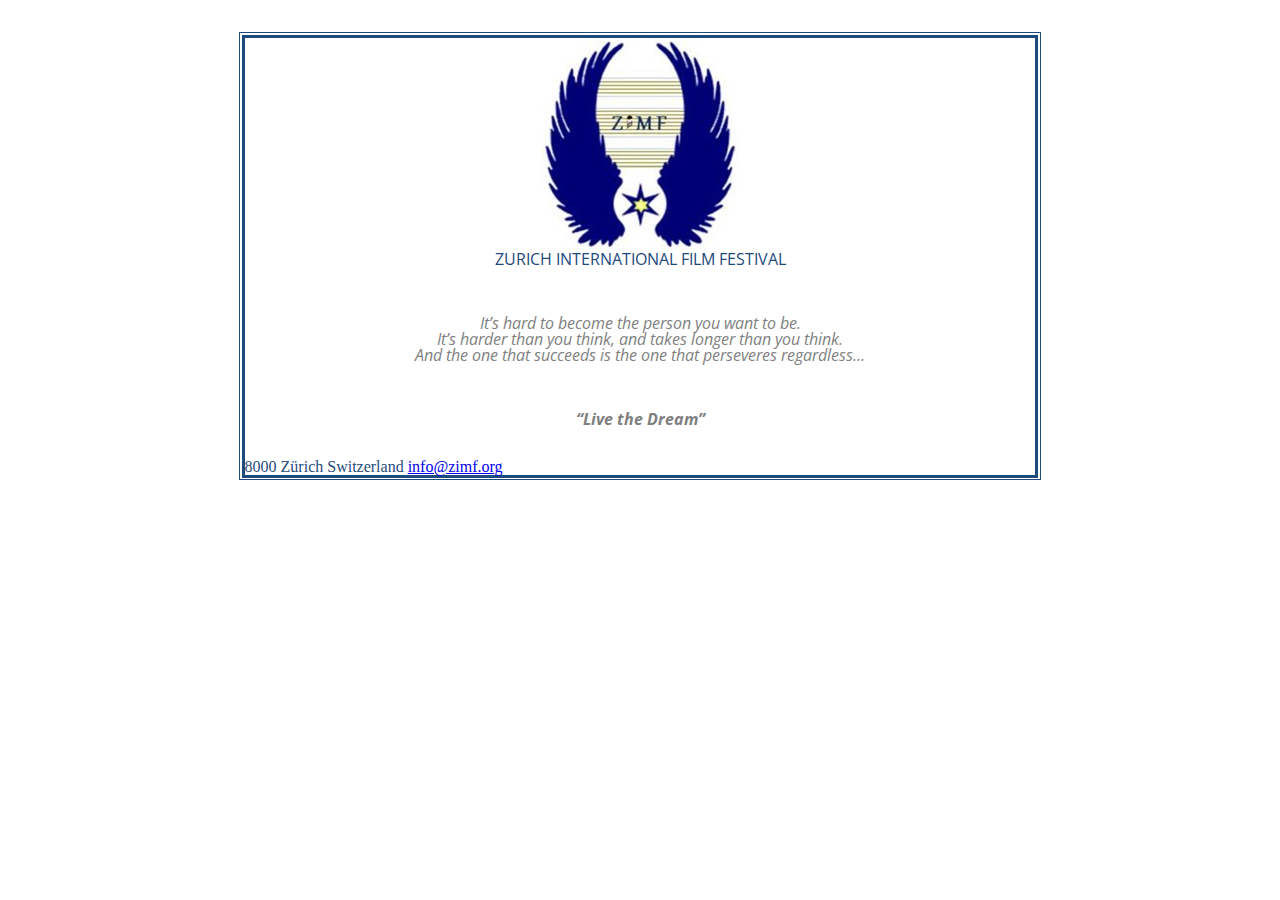
==== web/index.html @ 25095c0f "new landing page" ====
<!DOCTYPE html>
<html lang="en">
<head>
    <meta charset="UTF-8">
    <title>Zürich International Film Festival</title>
    <link href="https://fonts.googleapis.com/css?family=Roboto:100,500" rel="stylesheet" type="text/css">
    <link rel="stylesheet" href="css/reset.css">
    <link rel="stylesheet"  href="css/main-new.css">
    <link href='https://fonts.googleapis.com/css?family=Open+Sans' rel='stylesheet' type='text/css'>

</head>

<body>

    <div class="thinborder">
        <div class="thickborder">
            <div>
                <img src="images/zimf-logo.jpg">
                <h1>ZURICH INTERNATIONAL FILM  FESTIVAL</h1>
             <div>
            <div class="quote">It’s hard to become the person you want to be.<br>
                It’s harder than you think, and takes longer than you think.<br>
                And the one that succeeds is the one that perseveres regardless…
            </div>
            <div class="quotebold">“Live the Dream”</div>
            <footer>
                <div class="align-left">8000 Zürich Switzerland</div>
                <div class="align-right"><a href="mailto:info@zimf.org">info@zimf.org</a></div>
            </footer>
        </div>
    </div>

</body>

</html>
---- web/css/main-new.css ----
.thinborder{
    max-width: 50em;
    margin:  2em auto;
    display: block;
    border: solid;
    border-width: 1px;
    border-color: rgb(31,75,125);
}

.thickborder{
    margin: 0.1em;
    display: block;
    border: solid;
    border-color: rgb(31,75,125);
}

body img{
    display: block;
    margin: 0 auto;

}

h1{
    font-family: "Open Sans";
    color: rgb(31,73,125);
    text-align: center;
}


.quote{
    text-align: center;
    font-family: "Open Sans";
    color: rgb(127,127,127);
    font-style: italic;
    margin: 3em;
}

.quotebold{
    text-align: center;
    font-family: "Open Sans";
    color: rgb(127,127,127);
    font-style: italic;
    font-weight:bolder;
    margin: 2em;
}


footer{
    border: 30em;
    color: rgb(31,75,125);
}

.align-left{
    margin-left: 0;
    display: inline;
}

.align-right{
    margin-right: 0;
    display: inline;
}
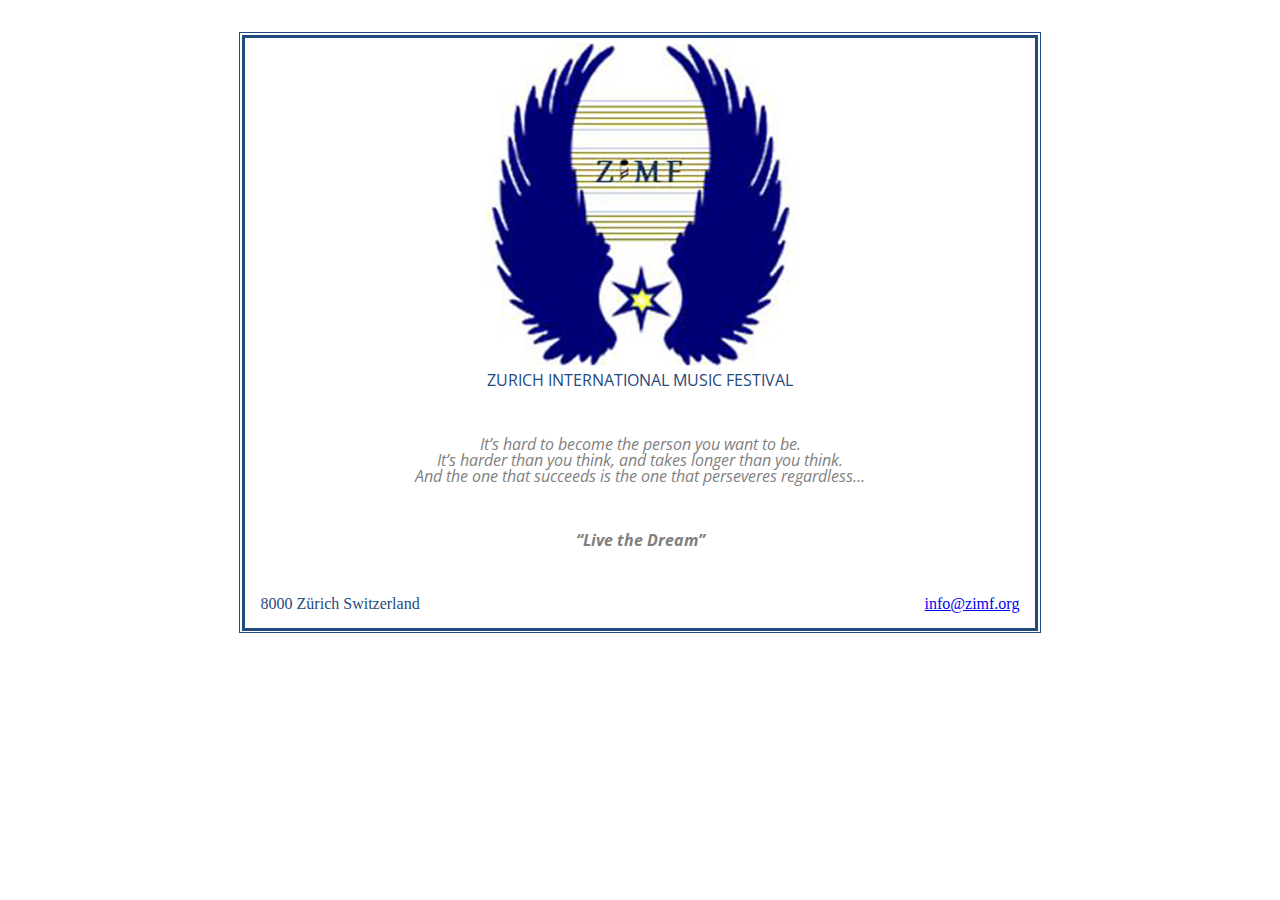
==== commit 69066ac1: "film -> music" ====
--- a/web/index.html
+++ b/web/index.html
@@ -16,7 +16,7 @@
         <div class="thickborder">
             <div>
                 <img src="images/zimf-logo.jpg">
-                <h1>ZURICH INTERNATIONAL FILM  FESTIVAL</h1>
+                <h1>ZURICH INTERNATIONAL MUSIC FESTIVAL</h1>
              <div>
             <div class="quote">It’s hard to become the person you want to be.<br>
                 It’s harder than you think, and takes longer than you think.<br>
--- a/web/css/main-new.css
+++ b/web/css/main-new.css
@@ -47,7 +47,7 @@
 
 
 footer{
-    border: 30em;
+    padding: 1em;
     color: rgb(31,75,125);
 }
 
@@ -57,7 +57,7 @@
 }
 
 .align-right{
-    margin-right: 0;
+    float: right;
     display: inline;
 }
 
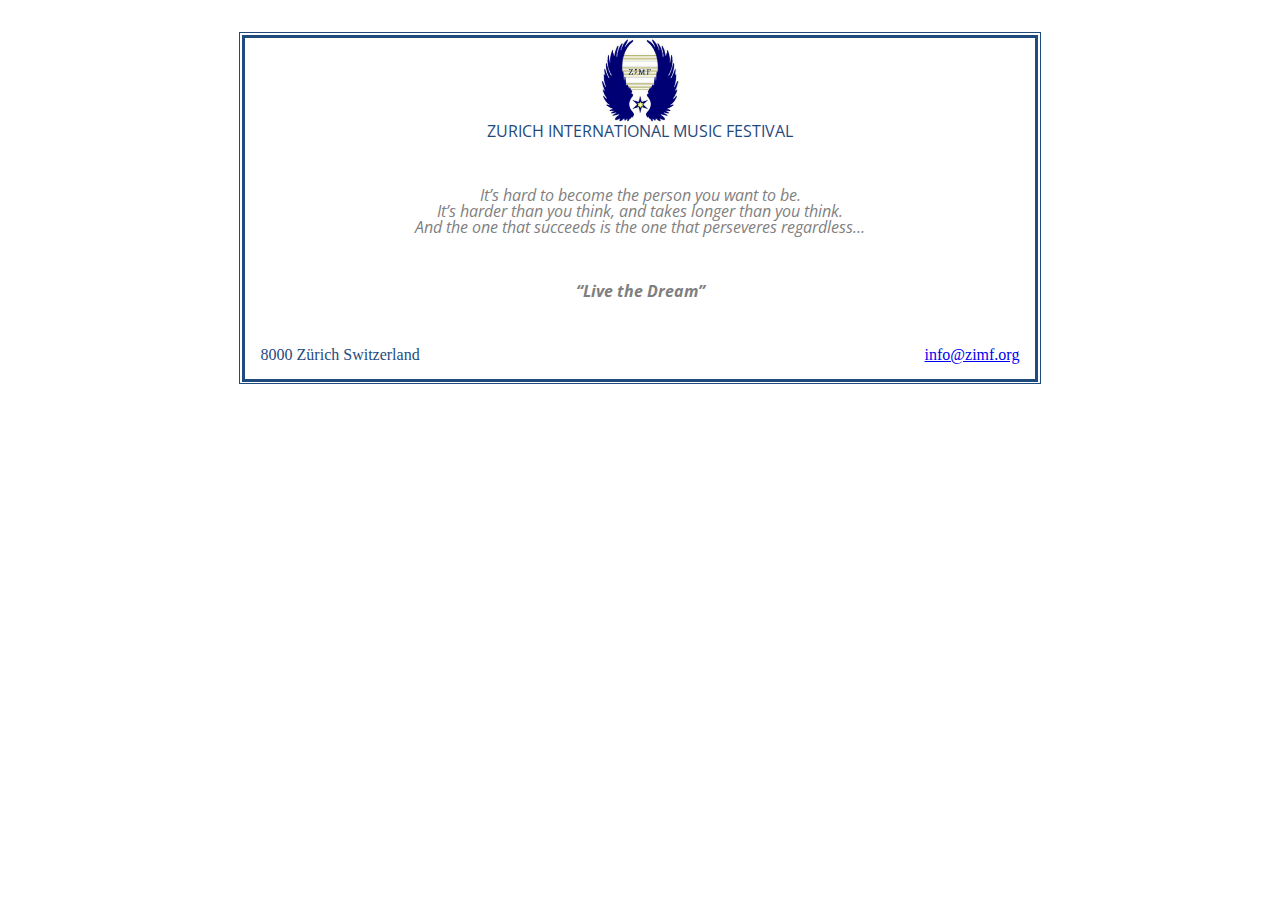
==== commit 1cc3e04a: "smaller logo" ====
--- a/web/index.html
+++ b/web/index.html
@@ -15,7 +15,7 @@
     <div class="thinborder">
         <div class="thickborder">
             <div>
-                <img src="images/zimf-logo.jpg">
+                <img src="images/zimf-logo.jpg" width="10%">
                 <h1>ZURICH INTERNATIONAL MUSIC FESTIVAL</h1>
              <div>
             <div class="quote">It’s hard to become the person you want to be.<br>
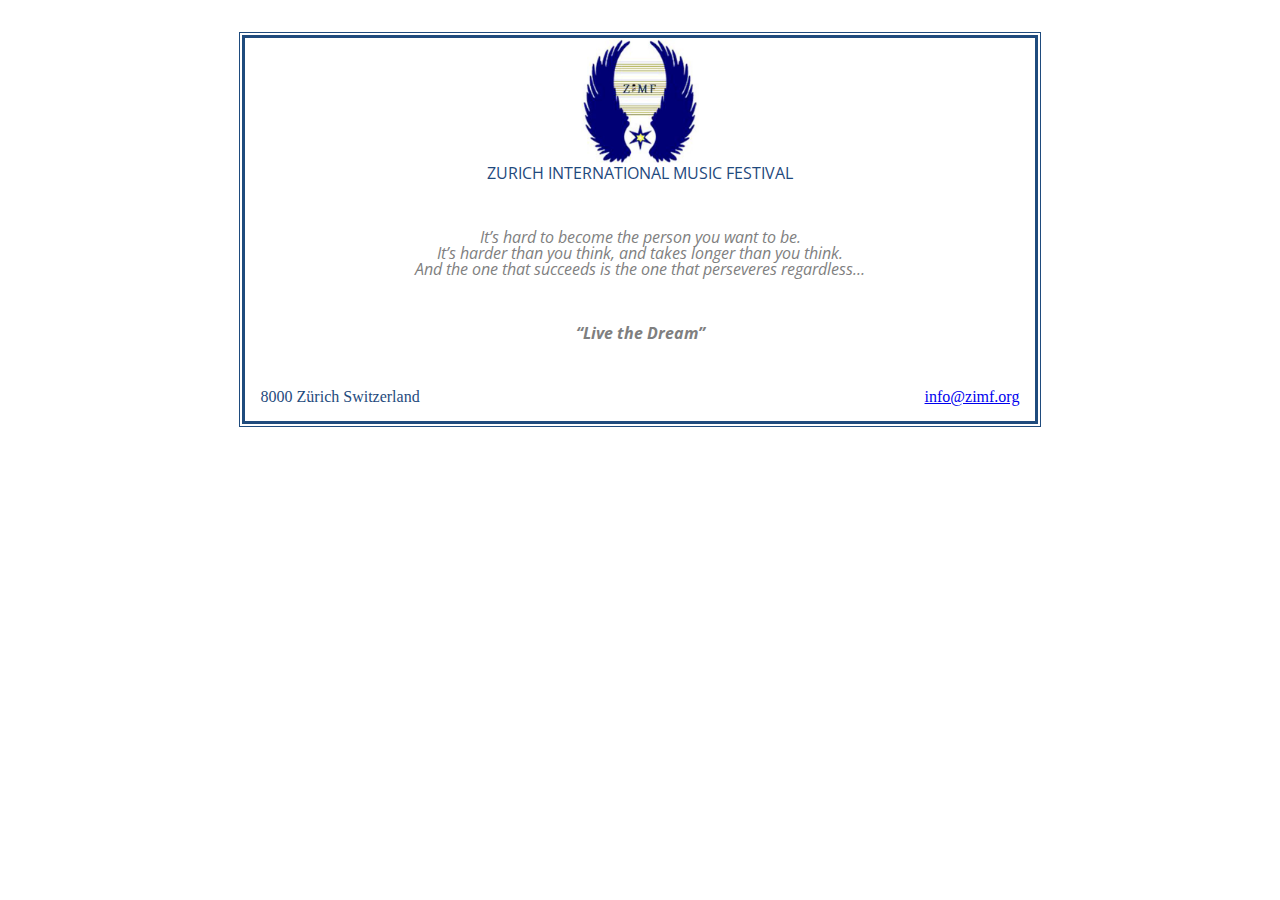
==== commit 6148e526: "logo 15%" ====
--- a/web/index.html
+++ b/web/index.html
@@ -15,7 +15,7 @@
     <div class="thinborder">
         <div class="thickborder">
             <div>
-                <img src="images/zimf-logo.jpg" width="10%">
+                <img src="images/zimf-logo.jpg" width="15%">
                 <h1>ZURICH INTERNATIONAL MUSIC FESTIVAL</h1>
              <div>
             <div class="quote">It’s hard to become the person you want to be.<br>
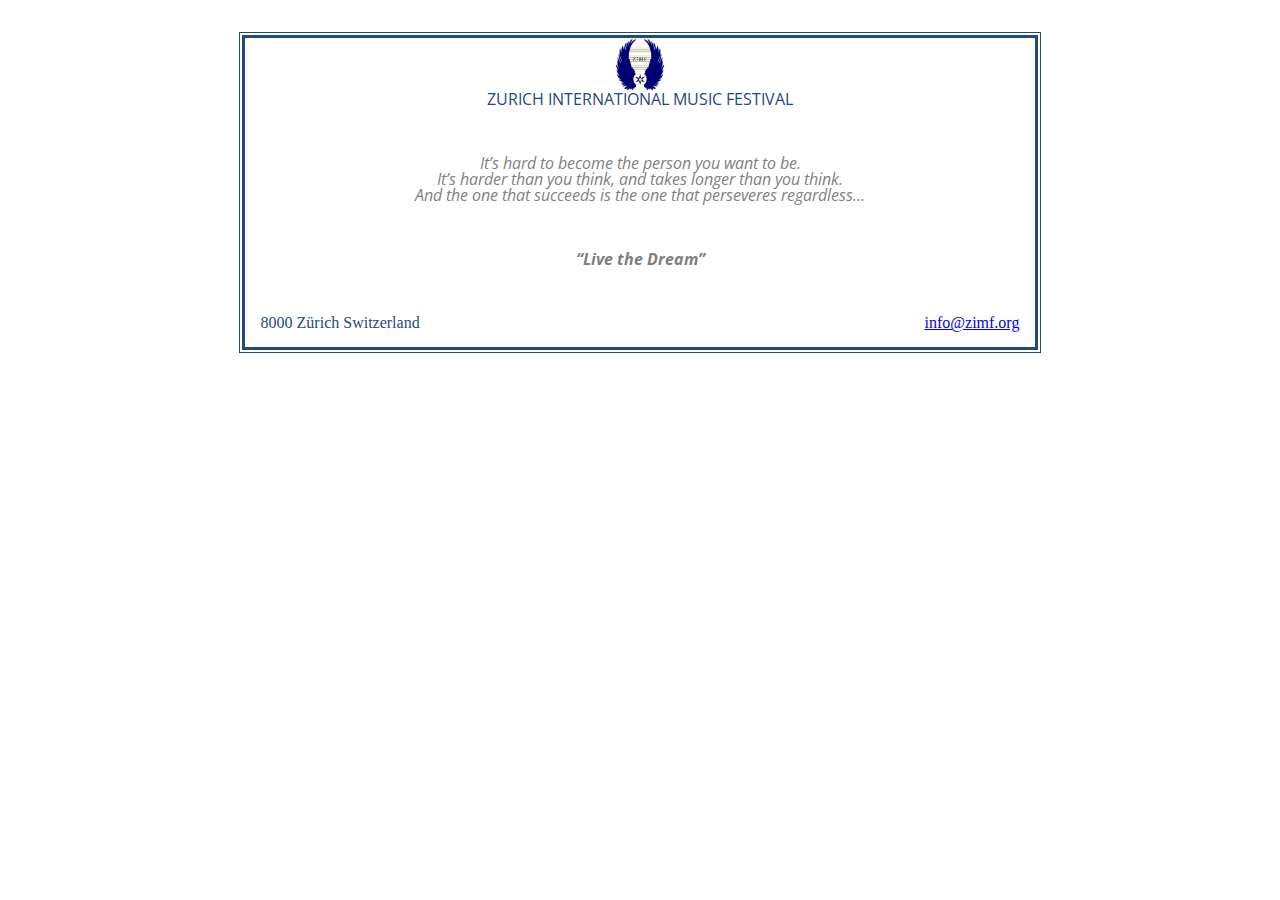
==== commit 2629e4c1: "image 50em" ====
--- a/web/index.html
+++ b/web/index.html
@@ -15,7 +15,7 @@
     <div class="thinborder">
         <div class="thickborder">
             <div>
-                <img src="images/zimf-logo.jpg" width="15%">
+                <img src="images/zimf-logo.jpg" width="50em">
                 <h1>ZURICH INTERNATIONAL MUSIC FESTIVAL</h1>
              <div>
             <div class="quote">It’s hard to become the person you want to be.<br>
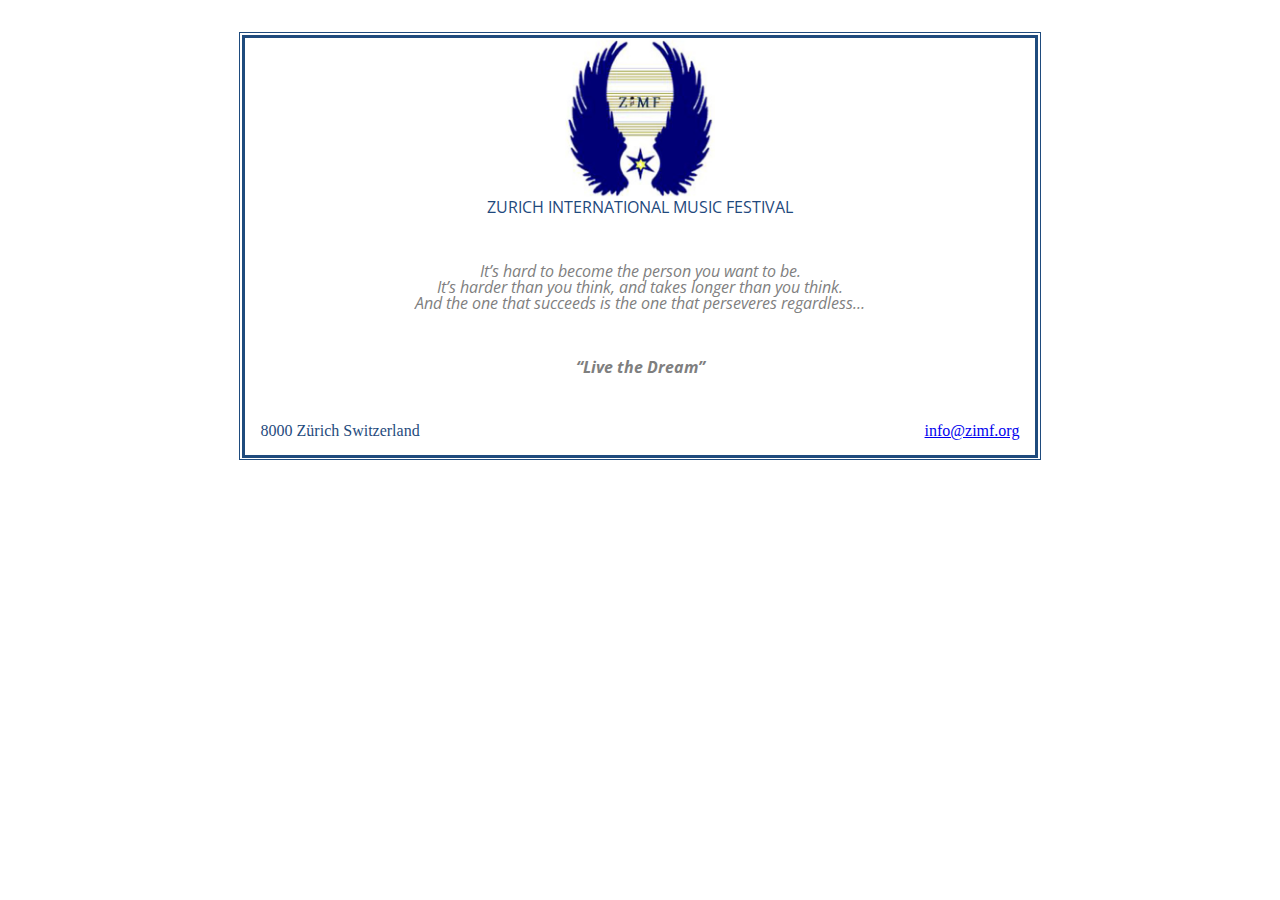
==== commit 030f3e67: "image 150em" ====
--- a/web/index.html
+++ b/web/index.html
@@ -15,8 +15,11 @@
     <div class="thinborder">
         <div class="thickborder">
             <div>
-                <img src="images/zimf-logo.jpg" width="50em">
+
+                <img src="images/zimf-logo.jpg" width="150em">
+
                 <h1>ZURICH INTERNATIONAL MUSIC FESTIVAL</h1>
+                
              <div>
             <div class="quote">It’s hard to become the person you want to be.<br>
                 It’s harder than you think, and takes longer than you think.<br>
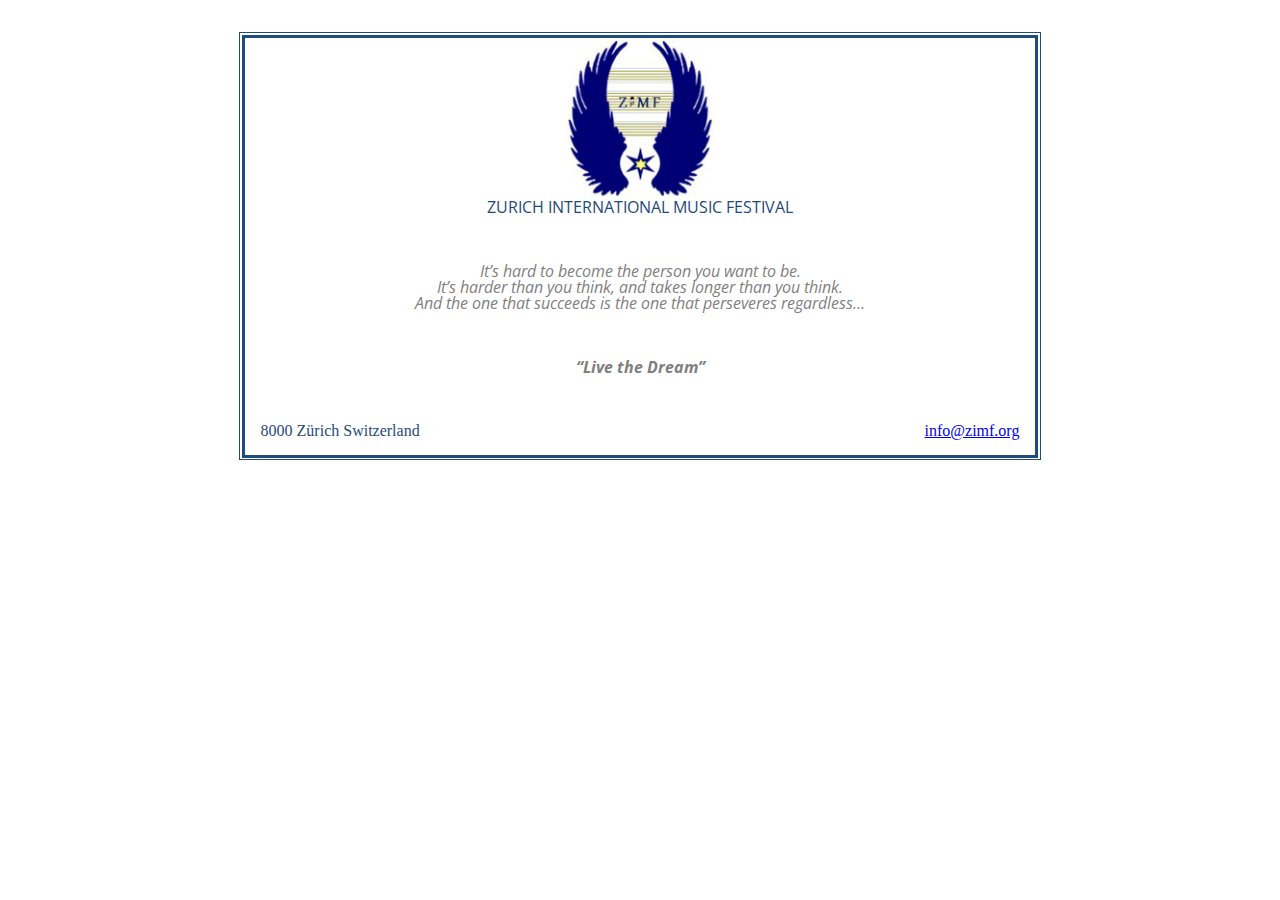
==== commit 7cdb28e1: "responsive image" ====
--- a/web/index.html
+++ b/web/index.html
@@ -16,10 +16,11 @@
         <div class="thickborder">
             <div>
 
+                <h1>
                 <img src="images/zimf-logo.jpg" width="150em">
 
-                <h1>ZURICH INTERNATIONAL MUSIC FESTIVAL</h1>
-                
+                ZURICH INTERNATIONAL MUSIC FESTIVAL</h1>
+
              <div>
             <div class="quote">It’s hard to become the person you want to be.<br>
                 It’s harder than you think, and takes longer than you think.<br>
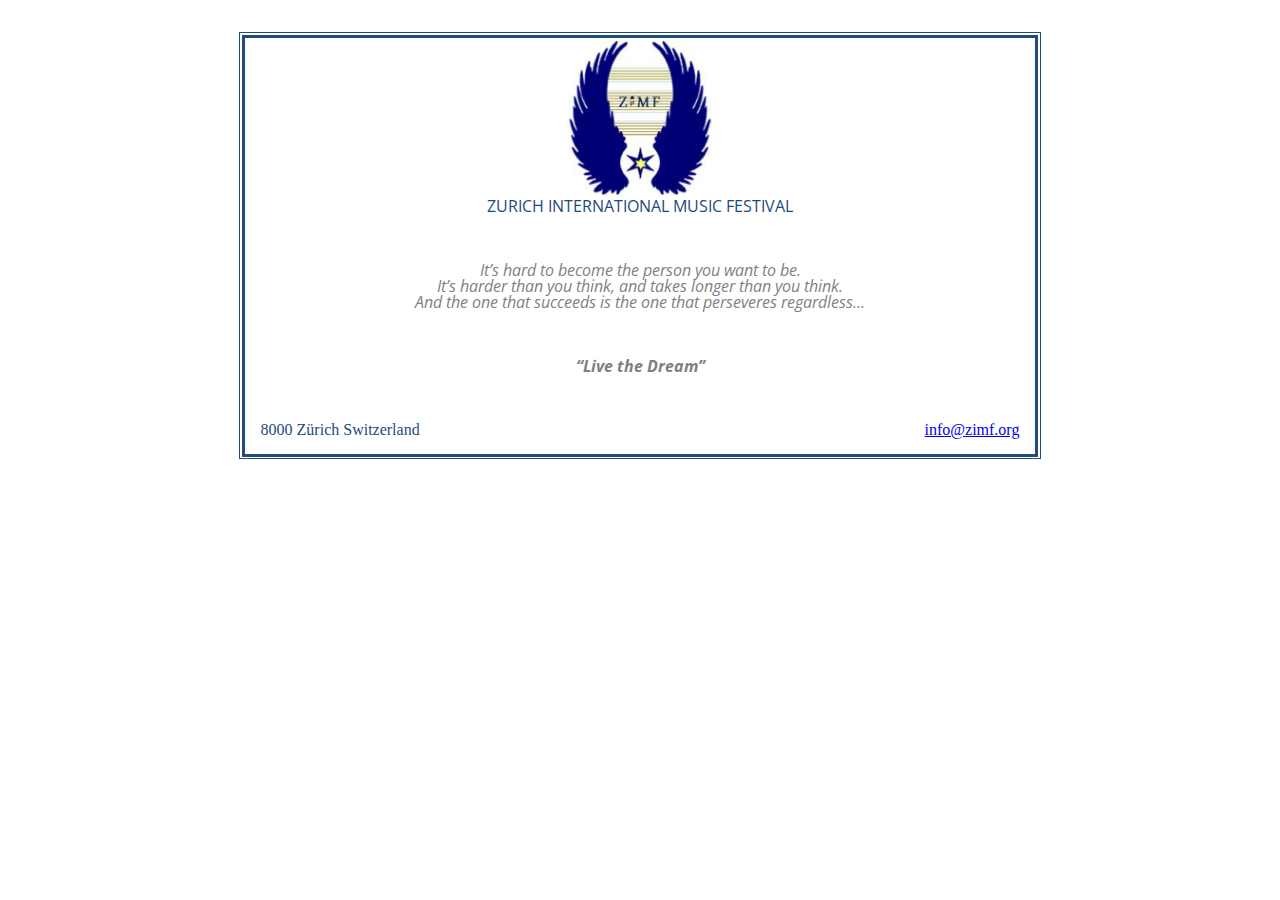
==== commit 58f18557: "image more responsive" ====
--- a/web/index.html
+++ b/web/index.html
@@ -17,7 +17,7 @@
             <div>
 
                 <h1>
-                <img src="images/zimf-logo.jpg" width="150em">
+                <img src="images/zimf-logo.jpg">
 
                 ZURICH INTERNATIONAL MUSIC FESTIVAL</h1>
 
--- a/web/css/main-new.css
+++ b/web/css/main-new.css
@@ -61,5 +61,8 @@
     display: inline;
 }
 
+h1 img {
+    height: 10em;
+    width: auto;
+}
 
-
